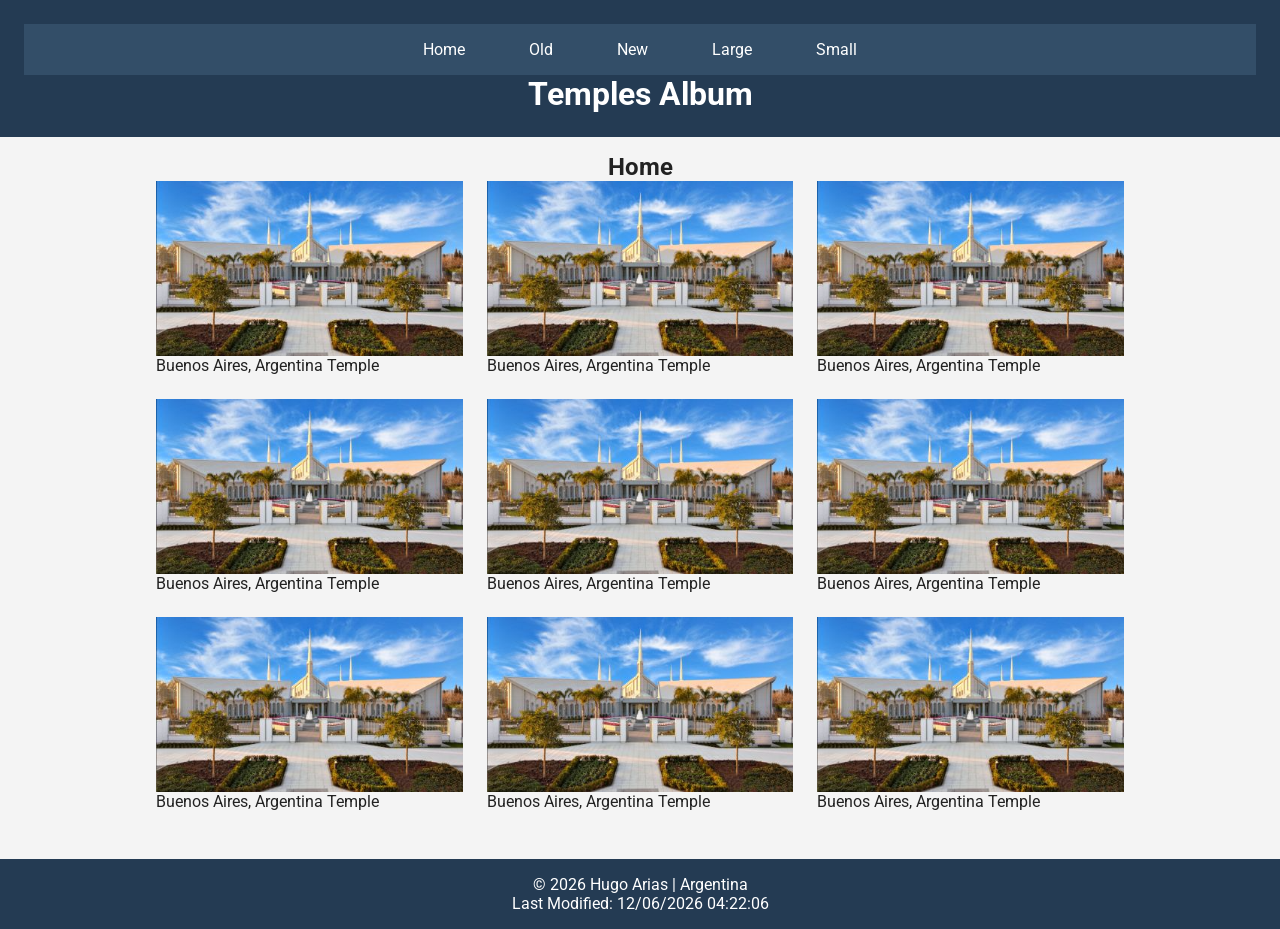
==== temples.html @ d1a4799f "new" ====
<!DOCTYPE html>
<html lang="en">
<head>
    <meta charset="UTF-8">
    <meta name="viewport" content="width=device-width, initial-scale=1.0">

    <title>Hugo Arias - Temples Album</title>

    <meta name="author" content="Hugo Arias">

    <link rel="preconnect" href="https://fonts.googleapis.com">
    <link rel="preconnect" href="https://fonts.gstatic.com" crossorigin>
    <link href="https://fonts.googleapis.com/css2?family=Roboto:wght@400;500;700&display=swap" rel="stylesheet">

    <link rel="stylesheet" href="styles/temples.css">
    <link rel="stylesheet" href="styles/temples-large.css">

    <script src="scripts/temples.js" defer></script>
</head>

<body>

    <header>
            <button id="menu" aria-label="Open navigation menu">☰</button>

        <nav class "navigation">
            <a href="https://www.linkedin.com/in/hugo-arias-05071b197" target="_blank">Home</a>
            <a href="https://www.byupathway.edu/sign-in">Old</a>
            <a href="#">New</a>
            <a href="#">Large</a>
            <a href="#">Small</a>
        </nav>

        <h1>Temples Album</h1>
    </header>

    <main>
        <section>
            <h2>Home</h2>

            <div class="container">

                <figure>
                    <img src="images/templobuenosaires.webp" alt="Buenos Aires Temple" width="408" height="233">
                    <figcaption>Buenos Aires, Argentina Temple</figcaption>
                </figure>

                <figure>
                    <img src="images/templobuenosaires.webp" alt="Buenos Aires Temple" width="408" height="233">
                    <figcaption>Buenos Aires, Argentina Temple</figcaption>
                </figure>

                <figure>
                    <img src="images/templobuenosaires.webp" alt="Buenos Aires Temple" width="408" height="233">
                    <figcaption>Buenos Aires, Argentina Temple</figcaption>
                </figure>

                <figure>
                    <img src="images/templobuenosaires.webp" alt="Buenos Aires Temple" width="408" height="233">
                    <figcaption>Buenos Aires, Argentina Temple</figcaption>
                </figure>

                <figure>
                    <img src="images/templobuenosaires.webp" alt="Buenos Aires Temple" width="408" height="233">
                    <figcaption>Buenos Aires, Argentina Temple</figcaption>
                </figure>

                <figure>
                    <img src="images/templobuenosaires.webp" alt="Buenos Aires Temple" width="408" height="233">
                    <figcaption>Buenos Aires, Argentina Temple</figcaption>
                </figure>

                <figure>
                    <img src="images/templobuenosaires.webp" alt="Buenos Aires Temple" width="408" height="233">
                    <figcaption>Buenos Aires, Argentina Temple</figcaption>
                </figure>

                <figure>
                    <img src="images/templobuenosaires.webp" alt="Buenos Aires Temple" width="408" height="233">
                    <figcaption>Buenos Aires, Argentina Temple</figcaption>
                </figure>

                <figure>
                    <img src="images/templobuenosaires.webp" alt="Buenos Aires Temple" width="408" height="233">
                    <figcaption>Buenos Aires, Argentina Temple</figcaption>
                </figure>

            </div>
        </section>
    </main>

   <footer>
        <p>&copy; <span id="currentyear"></span> Hugo Arias | Argentina</p>
        <p>Last Modified: <span id="lastModified"></span></p>
   </footer>

</body>
</html>
---- styles/temples.css ----
* {
    margin: 0;
    padding: 0;
    box-sizing: border-box;
}

body {
    font-family: 'Roboto', sans-serif;
    background-color: #f4f4f4;
    color: #222;
}

header {
    background-color: #243b53;
    color: white;
    padding: 1.5rem;
    text-align: center;
}

nav {
    display: flex;
    flex-direction: column;
    background-color: #334e68;
}

nav a {
    color: white;
    text-decoration: none;
    padding: 1rem;
    text-align: center;
}

section h2 {
    text-align: center;
}

main {
    max-width: 1000px;
    margin: 0 auto;
    padding: 1rem;
}

.container {
    display: grid;
    grid-template-columns: 1fr;
    gap: 1.5rem;
}


figure img {
    width: 100%;
    height: auto;
    display: block;
}


footer {
    background-color: #243b53;
    color: white;
    text-align: center;
    padding: 1rem;
    margin-top: 2rem;
}


#menu {
    display: block;
    margin: 0.5rem auto;
    padding: 0.5rem 1rem;
    font-size: 1.5rem;
    cursor: pointer;
}

.navigation {
    display: none;
    flex-direction: column;
}

.navigation.open {
    display: flex;
}
---- styles/temples-large.css ----
@media screen and (min-width: 500px) {
    nav {
        flex-direction: row;
        justify-content: center;
    }

    nav a {
        padding: 1rem 2rem;
    }

    .container {
        display: grid;
        grid-template-columns: repeat(3, 1fr);
        gap: 1.5rem;
    }
}

#menu {
    display: none;
}

.navigation {
    display: flex;
    flex-direction: row;
}
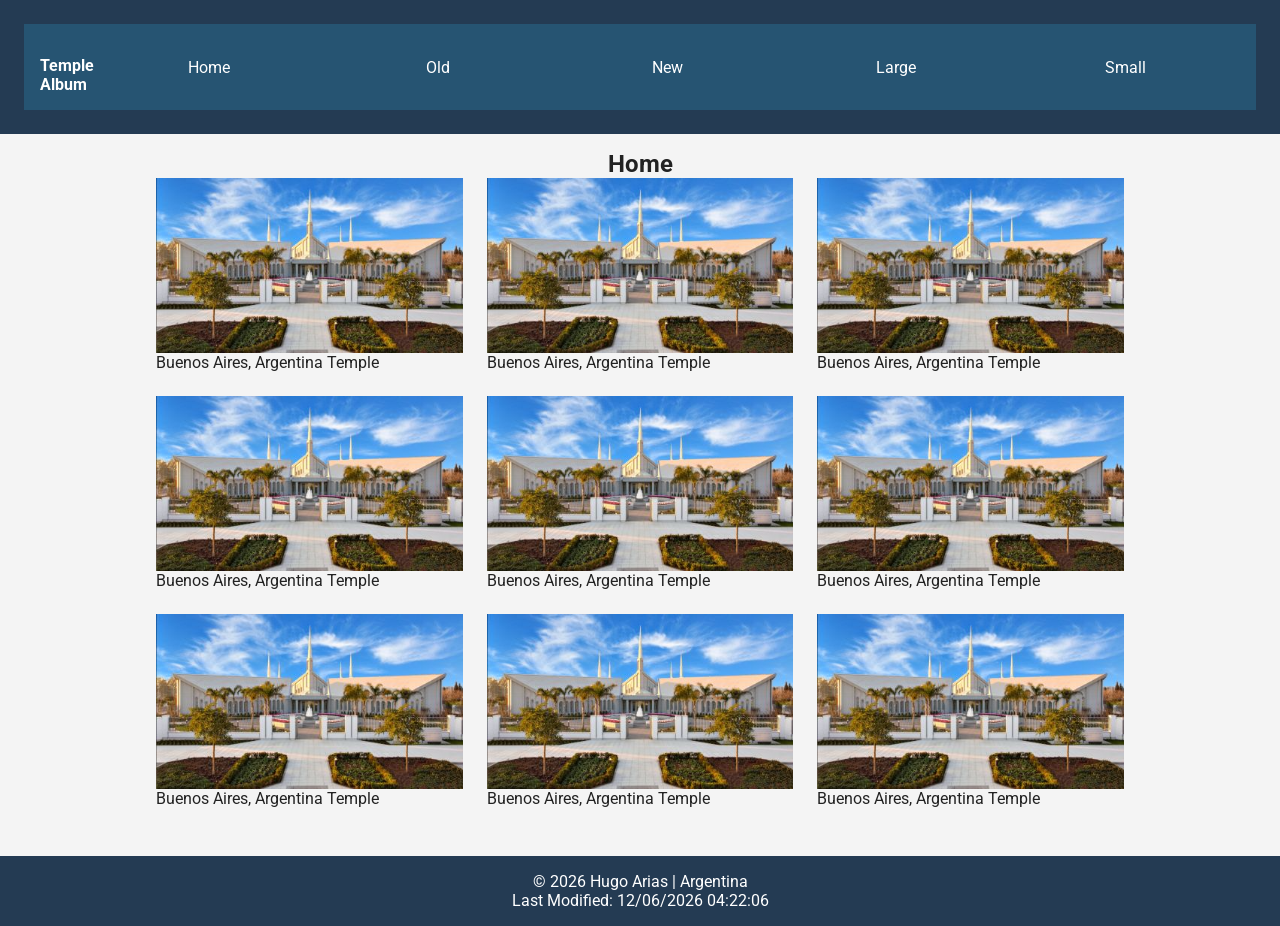
==== commit 74baf1da: "new" ====
--- a/temples.html
+++ b/temples.html
@@ -8,6 +8,7 @@
     <title>Hugo Arias - Temples Album</title>
 
     <meta name="author" content="Hugo Arias">
+    <meta name="description" content="Explore a collection of beautiful temples around the world.">
 
     <link rel="preconnect" href="https://fonts.googleapis.com">
     <link rel="preconnect" href="https://fonts.gstatic.com" crossorigin>
@@ -22,9 +23,14 @@
 <body>
 
     <header>
+
+
             <button id="menu" aria-label="Open navigation menu">☰</button>
 
-        <nav class "navigation">
+        <nav class="navigation">
+
+            <h1>Temple Album</h1>
+
             <a href="https://www.linkedin.com/in/hugo-arias-05071b197" target="_blank">Home</a>
             <a href="https://www.byupathway.edu/sign-in">Old</a>
             <a href="#">New</a>
@@ -32,10 +38,11 @@
             <a href="#">Small</a>
         </nav>
 
-        <h1>Temples Album</h1>
     </header>
 
     <main>
+
+
         <section>
             <h2>Home</h2>
 
--- a/styles/temples.css
+++ b/styles/temples.css
@@ -21,13 +21,42 @@
 nav {
     display: flex;
     flex-direction: column;
-    background-color: #334e68;
+    background-color: #265472;
+    color: white;
+    padding: 1rem;
 }
 
 nav a {
     color: white;
     text-decoration: none;
     padding: 1rem;
+    text-align: center;
+}
+
+nav a:hover {
+    background-color: #627d98;
+    color: white;
+}
+
+.navigation {
+    display: none;
+    flex-direction: column;
+    align-items: center;
+}
+
+.navigation.open {
+    display: flex;
+}
+
+.navigation h1 {
+    font-size: 1rem;
+    margin-top: 1rem;
+    align-self: flex-start;
+    text-align: left;
+}
+
+.navigation a {
+    width: 100%;
     text-align: center;
 }
 
@@ -47,13 +76,11 @@
     gap: 1.5rem;
 }
 
-
 figure img {
     width: 100%;
     height: auto;
     display: block;
 }
-
 
 footer {
     background-color: #243b53;
@@ -63,7 +90,6 @@
     margin-top: 2rem;
 }
 
-
 #menu {
     display: block;
     margin: 0.5rem auto;
@@ -71,12 +97,3 @@
     font-size: 1.5rem;
     cursor: pointer;
 }
-
-.navigation {
-    display: none;
-    flex-direction: column;
-}
-
-.navigation.open {
-    display: flex;
-}
--- a/styles/temples-large.css
+++ b/styles/temples-large.css
@@ -1,4 +1,5 @@
 @media screen and (min-width: 500px) {
+
     nav {
         flex-direction: row;
         justify-content: center;
@@ -9,17 +10,16 @@
     }
 
     .container {
-        display: grid;
         grid-template-columns: repeat(3, 1fr);
         gap: 1.5rem;
     }
-}
 
-#menu {
-    display: none;
-}
+    #menu {
+        display: none;
+    }
 
-.navigation {
-    display: flex;
-    flex-direction: row;
+    .navigation {
+        display: flex;
+        flex-direction: row;
+    }
 }
